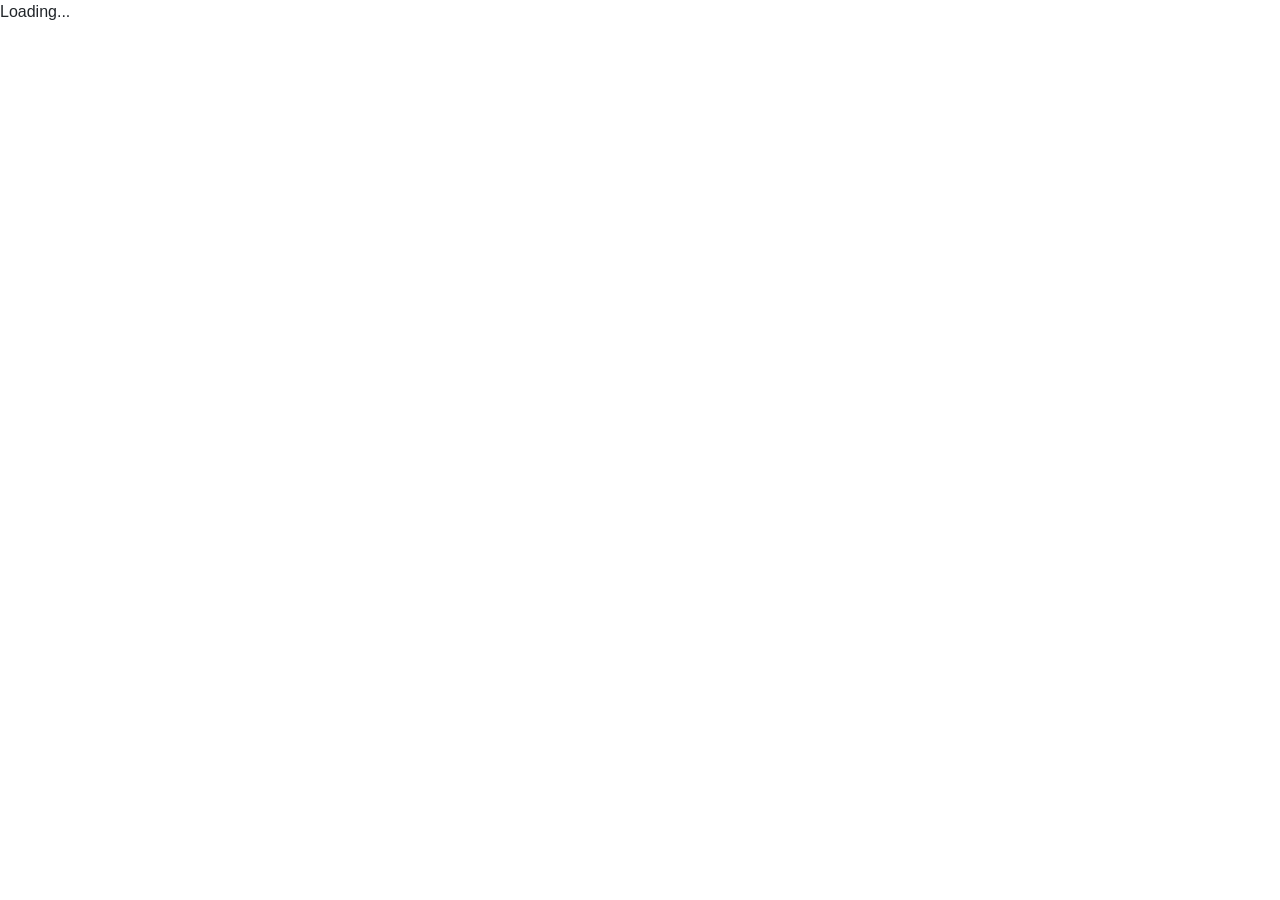
==== index.html @ a7bdf672 "Deploy to GitHub pages" ====
<!DOCTYPE html>
<html lang="en">

<head>
    <meta charset="utf-8" />
    <meta name="viewport" content="width=device-width, initial-scale=1.0, maximum-scale=1.0, user-scalable=no" />
    <title>Random Workings </title>
    <base href="/RandomWorkings.github.io/wwwroot/index.html" />
    <link href="css/bootstrap/bootstrap.min.css" rel="stylesheet" />
    <link href="css/app.css" rel="stylesheet" />
    <link href="RandomWorkings.github.io.styles.css" rel="stylesheet" />
</head>

<body>
    <div id="app">Loading...</div>

    <div id="blazor-error-ui">
        An unhandled error has occurred.
        <a href="" class="reload">Reload</a>
        <a class="dismiss">🗙</a>
    </div>
    <script src="_framework/blazor.webassembly.js"></script>
</body>

</html>
---- css/app.css ----
﻿@import url('open-iconic/font/css/open-iconic-bootstrap.min.css');

html, body {
    font-family: 'Helvetica Neue', Helvetica, Arial, sans-serif;
}

h1:focus {
    outline: none;
}

a, .btn-link {
    color: #0071c1;
}

.btn-primary {
    color: #fff;
    background-color: #1b6ec2;
    border-color: #1861ac;
}

.content {
    padding-top: 1.1rem;
}

.valid.modified:not([type=checkbox]) {
    outline: 1px solid #26b050;
}

.invalid {
    outline: 1px solid red;
}

.validation-message {
    color: red;
}

#blazor-error-ui {
    background: lightyellow;
    bottom: 0;
    box-shadow: 0 -1px 2px rgba(0, 0, 0, 0.2);
    display: none;
    left: 0;
    padding: 0.6rem 1.25rem 0.7rem 1.25rem;
    position: fixed;
    width: 100%;
    z-index: 1000;
}

    #blazor-error-ui .dismiss {
        cursor: pointer;
        position: absolute;
        right: 0.75rem;
        top: 0.5rem;
    }

.blazor-error-boundary {
    background: url([data-uri]) no-repeat 1rem/1.8rem, #b32121;
    padding: 1rem 1rem 1rem 3.7rem;
    color: white;
}

    .blazor-error-boundary::after {
        content: "An error has occurred."
    }
---- RandomWorkings.github.io.styles.css ----
/* /Shared/MainLayout.razor.rz.scp.css */
.page[b-hs2o8pgb8n] {
    position: relative;
    display: flex;
    flex-direction: column;
}

main[b-hs2o8pgb8n] {
    flex: 1;
}

.sidebar[b-hs2o8pgb8n] {
    background-image: linear-gradient(180deg, rgb(5, 39, 103) 0%, #3a0647 70%);
}

.top-row[b-hs2o8pgb8n] {
    background-color: #f7f7f7;
    border-bottom: 1px solid #d6d5d5;
    justify-content: flex-end;
    height: 3.5rem;
    display: flex;
    align-items: center;
}

    .top-row[b-hs2o8pgb8n]  a, .top-row[b-hs2o8pgb8n]  .btn-link {
        white-space: nowrap;
        margin-left: 1.5rem;
        text-decoration: none;
    }

    .top-row[b-hs2o8pgb8n]  a:hover, .top-row[b-hs2o8pgb8n]  .btn-link:hover {
        text-decoration: underline;
    }

    .top-row[b-hs2o8pgb8n]  a:first-child {
        overflow: hidden;
        text-overflow: ellipsis;
    }

@media (max-width: 640.98px) {
    .top-row:not(.auth)[b-hs2o8pgb8n] {
        display: none;
    }

    .top-row.auth[b-hs2o8pgb8n] {
        justify-content: space-between;
    }

    .top-row[b-hs2o8pgb8n]  a, .top-row[b-hs2o8pgb8n]  .btn-link {
        margin-left: 0;
    }
}

@media (min-width: 641px) {
    .page[b-hs2o8pgb8n] {
        flex-direction: row;
    }

    .sidebar[b-hs2o8pgb8n] {
        width: 250px;
        height: 100vh;
        position: sticky;
        top: 0;
    }

    .top-row[b-hs2o8pgb8n] {
        position: sticky;
        top: 0;
        z-index: 1;
    }

    .top-row.auth[b-hs2o8pgb8n]  a:first-child {
        flex: 1;
        text-align: right;
        width: 0;
    }

    .top-row[b-hs2o8pgb8n], article[b-hs2o8pgb8n] {
        padding-left: 2rem !important;
        padding-right: 1.5rem !important;
    }
}
/* /Shared/NavMenu.razor.rz.scp.css */
.navbar-toggler[b-ekhggkv9fp] {
    background-color: rgba(255, 255, 255, 0.1);
}

.top-row[b-ekhggkv9fp] {
    height: 3.5rem;
    background-color: rgba(0,0,0,0.4);
}

.navbar-brand[b-ekhggkv9fp] {
    font-size: 1.1rem;
}

.oi[b-ekhggkv9fp] {
    width: 2rem;
    font-size: 1.1rem;
    vertical-align: text-top;
    top: -2px;
}

.nav-item[b-ekhggkv9fp] {
    font-size: 0.9rem;
    padding-bottom: 0.5rem;
}

    .nav-item:first-of-type[b-ekhggkv9fp] {
        padding-top: 1rem;
    }

    .nav-item:last-of-type[b-ekhggkv9fp] {
        padding-bottom: 1rem;
    }

    .nav-item[b-ekhggkv9fp]  a {
        color: #d7d7d7;
        border-radius: 4px;
        height: 3rem;
        display: flex;
        align-items: center;
        line-height: 3rem;
    }

.nav-item[b-ekhggkv9fp]  a.active {
    background-color: rgba(255,255,255,0.25);
    color: white;
}

.nav-item[b-ekhggkv9fp]  a:hover {
    background-color: rgba(255,255,255,0.1);
    color: white;
}

@media (min-width: 641px) {
    .navbar-toggler[b-ekhggkv9fp] {
        display: none;
    }

    .collapse[b-ekhggkv9fp] {
        /* Never collapse the sidebar for wide screens */
        display: block;
    }
}
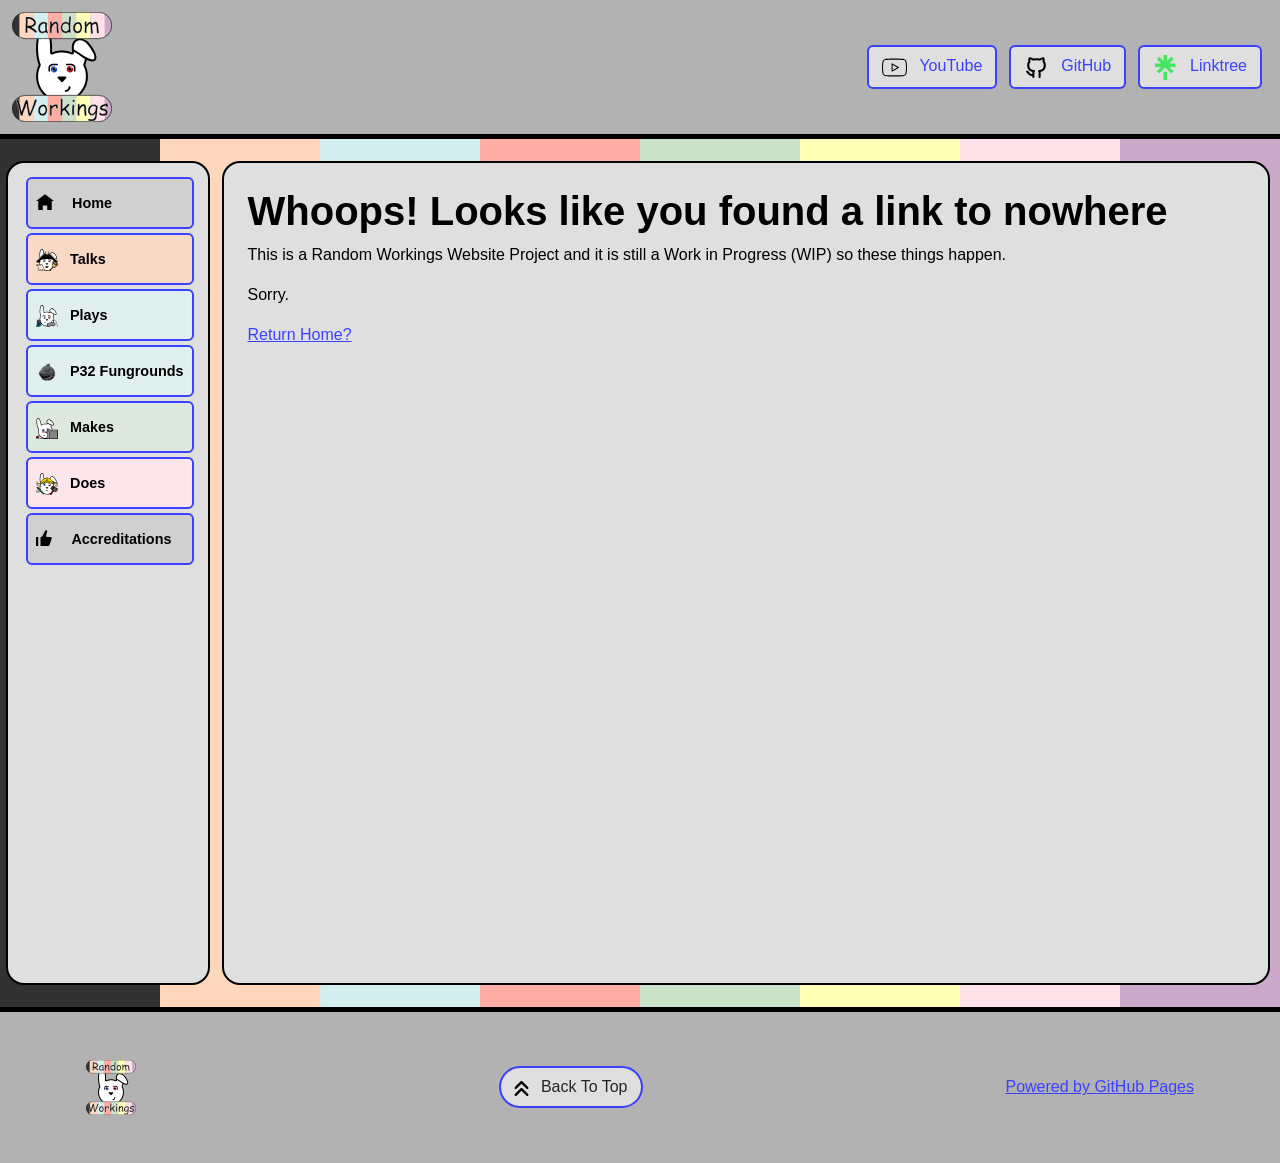
==== commit ec8f6d96: "Deploying to release from @ RandomWorkings/RandomWorkings.github.io@d31561d78f739dfe1ae41e11dc1c4c6a" ====
--- a/index.html
+++ b/index.html
@@ -1,14 +1,16 @@
 <!DOCTYPE html>
-<html lang="en">
+<html lang="en-gb">
 
 <head>
     <meta charset="utf-8" />
     <meta name="viewport" content="width=device-width, initial-scale=1.0, maximum-scale=1.0, user-scalable=no" />
-    <title>Random Workings </title>
-    <base href="/RandomWorkings.github.io/wwwroot/index.html" />
-    <link href="css/bootstrap/bootstrap.min.css" rel="stylesheet" />
-    <link href="css/app.css" rel="stylesheet" />
-    <link href="RandomWorkings.github.io.styles.css" rel="stylesheet" />
+    <title>Random Workings</title>
+    <base href="/" />
+    <link rel="icon" type="image/svg+xml" href="images/icons/random-workings/rw-rabbit-clips-neutral.svg" width=scale>
+    <script src="https://cdn.jsdelivr.net/npm/bootstrap@5.3.2/dist/js/bootstrap.bundle.min.js" integrity="sha384-C6RzsynM9kWDrMNeT87bh95OGNyZPhcTNXj1NW7RuBCsyN/o0jlpcV8Qyq46cDfL" crossorigin="anonymous"></script>
+    <link rel="stylesheet" href="https://cdn.jsdelivr.net/npm/bootstrap@5.3.2/dist/css/bootstrap.min.css" integrity="sha384-T3c6CoIi6uLrA9TneNEoa7RxnatzjcDSCmG1MXxSR1GAsXEV/Dwwykc2MPK8M2HN" crossorigin="anonymous">
+    <link rel="stylesheet" href="css/app.css" />
+    <link rel="stylesheet" href="RandomWorkings.github.io.styles.css" />
 </head>
 
 <body>
@@ -22,4 +24,4 @@
     <script src="_framework/blazor.webassembly.js"></script>
 </body>
 
-</html>
+</html>
--- a/css/app.css
+++ b/css/app.css
@@ -1,40 +1,432 @@
 ﻿@import url('open-iconic/font/css/open-iconic-bootstrap.min.css');
 
-html, body {
-    font-family: 'Helvetica Neue', Helvetica, Arial, sans-serif;
-}
-
-h1:focus {
+/* Random Workings Variables */
+
+:root
+{
+    --true-black: #000;
+    --true-white: #FFF;
+    --rw-notice-grey-light: #DFDFDF;
+    --rw-notice-grey-dark: #B2B2B2;
+    --rw-talks-orange-light: #F8D9C5;
+    --rw-talks-orange: #FED7BD;
+    --rw-talks-orange-dark: #F8B588;
+    --rw-talks-orange-tint-55: #FED7BD55;
+    --rw-talks-grey: #323232;
+    --rw-talks-grey-tint-55: #B2B2B255;
+    --rw-plays-blue-light: #E1EFEF;
+    --rw-plays-blue: #D3EFEF;
+    --rw-plays-blue-dark: #A1EFEF;
+    --rw-plays-blue-tint-55: #D3EFEF55;
+    --rw-plays-red-light: #F8C1BA;
+    --rw-plays-red: #FDADA4;
+    --rw-plays-red-dark: #FD978B;
+    --rw-plays-red-tint-55: #FDADA455;
+    --rw-makes-green-light: #DDE9DC;
+    --rw-makes-green: #CBE1CA;
+    --rw-makes-green-dark: #AFE7AC;
+    --rw-makes-green-tint-55: #CBE1CA55;
+    --rw-makes-yellow-light: #FEFEB4;
+    --rw-makes-yellow: #FEFEB4;
+    --rw-makes-yellow-dark: #FEFEB4;
+    --rw-makes-yellow-tint-55: #FEFEB455;
+    --rw-does-pink-light: #FCE5EB;
+    --rw-does-pink: #FEE0E8;
+    --rw-does-pink-dark: #F8C1D0;
+    --rw-does-pink-tint-55: #FEE0E855;
+    --rw-does-purple-light: #CBA9CA;
+    --rw-does-purple: #CBA9CA;
+    --rw-does-purple-dark: #CBA9CA;
+    --rw-does-purple-tint-55: #CBA9CA55;
+    --rw-rabbit-blue: #3A42FE;
+    --rw-rabbit-blue-tint-55: #3A42FE66;
+    --rw-rabbit-red: #C6120C;
+    --rw-rabbit-red-tint-55: #C6120C66;
+    --rw-zombie-purple: #683597;
+    --rw-zombie-orange: #C6380D;
+}
+
+.rw-plays-blue
+{
+    background-color: var(--rw-plays-blue);
+}
+
+.rw-plays-red
+{
+    background-color: var(--rw-plays-red);
+}
+
+#app
+{
+    background-image: url("/images/channel/channel-colours-vert.svg");
+    background-size: 100%;
+    background-repeat: repeat-y;
+}
+
+
+html, body
+{
+    font-family: Arial, Verdana, Tahoma, Calibri, 'Times New Roman', sans-serif, 'Segoe UI', 'Segoe UI Emoji', 'Segoe UI Symbol';
+    font-weight: 400;
+    font-style: normal;
+    color: #000;
+    font-size: 1rem;
+}
+
+h1, h2, h3, h4, h5, h6
+{
+    display:block;
+    width:fit-content;
+    font-weight: 700;
+}
+
+a, button, .tab
+{
+    color: var(--rw-rabbit-blue);
+}
+
+    a:hover, button:hover, .tab:hover
+    {
+        color: var(--rw-rabbit-red);
+    }
+
+    a:visited, button:visited, .tab:visited
+    {
+        color: var(--rw-zombie-orange);
+    }
+
+        a:visited:hover, button:visited:hover, .tab:visited:hover
+        {
+            color: var(--rw-zombie-purple);
+        }
+
+a > img
+{
+    outline: 2px solid var(--rw-rabbit-blue);
+    text-decoration: none;
+}
+
+    a:hover > img
+    {
+        outline: 2px solid var(--rw-rabbit-red);
+    }
+
+    a:visited > img
+    {
+        outline: 2px solid var(--rw-zombie-orange);
+    }
+
+    a:visited:hover > img
+    {
+        outline: 2px solid var(--rw-zombie-purple);
+    }
+
+.navbar-brand > img, .navbar-brand:hover > img, .navbar-brand:visited > img, .navbar-brand:visited:hover > img
+{
     outline: none;
 }
 
-a, .btn-link {
-    color: #0071c1;
-}
-
-.btn-primary {
-    color: #fff;
-    background-color: #1b6ec2;
-    border-color: #1861ac;
-}
-
-.content {
-    padding-top: 1.1rem;
+hr
+{
+    width: 75%;
+    margin: 1rem auto 1rem auto;
+    opacity: .5;
+}
+
+
+#button-deck
+{
+    display: grid;
+    grid-template-columns: 1fr;
+    gap: 0rem;
+}
+
+#section-tabs
+{
+    display: grid;
+    grid-template-columns: 1fr;
+    gap: 1rem;
+}
+
+@media (min-width: 768px)
+{
+    #button-deck
+    {
+        display: grid;
+        grid-template-columns: 1fr 1fr 1fr;
+        gap: 0rem;
+    }
+
+    #section-tabs
+    {
+        display: grid;
+        grid-template-columns: 1fr 1fr 1fr;
+        gap: 1rem;
+    }
+
+    .rw-fungrounds #section-tabs
+    {
+        display: grid;
+        grid-template-columns: 1fr 1fr;
+        gap: 1rem;
+    }
+}
+
+.tab
+{
+    font-size: 0.9rem;
+    font-weight: 700;
+    outline: 2px solid var(--rw-rabbit-blue);
+    color: #000;
+    border-radius: 4px;
+    height: 3rem;
+    padding: 0.5rem;
+    display: flex;
+    align-items: center;
+    justify-content: center;
+    line-height: 3rem;
+}
+
+    .tab.active
+    {
+        background-color: var(--rw-zombie-orange);
+        color: #000;
+        outline: 2px solid var(--rw-zombie-orange);
+    }
+
+    .tab:hover
+    {
+        outline: 2px solid var(--rw-rabbit-red);
+        color: #000;
+    }
+
+.underline
+{
+    text-decoration: underline;
+}
+
+#app
+{
+    background-image: url("/images/channel/channel-colours-vert.svg");
+    background-size: 100%;
+    background-repeat: repeat-y;
+}
+
+.page-header
+{
+    display:flex;
+    justify-content:center;
+}
+
+.page-header h1
+{
+    margin: auto 0 auto 0 !important;
+}
+
+.page-header img
+{
+    display: inline !important;
+    padding: 0 0 0 0 !important;
+    margin: auto 0 auto 0 !important;
+    width: fit-content !important;
+    max-height: calc(1.375rem + 1.5vw) !important;
+}
+
+    .page-header img:first-child
+    {
+        padding: 0 1rem 0 0 !important;
+    }
+
+    .page-header img:last-child
+    {
+        padding: 0 0 0 1rem !important;
+    }
+
+
+.rw-fungrounds h6
+{
+    margin: 2rem 0 1rem 0;
+    text-decoration: underline;
+}
+
+.rw-fungrounds p
+{
+    margin: 1rem 0 0 0;
+    padding: 0;
+}
+
+.rw-fungrounds ul
+{
+    padding-left: 1rem;
+}
+
+.rw-fungrounds ul li
+{
+    margin: 1rem 0 1rem 0;
+}
+
+.rw-fungrounds img
+{
+    object-fit: contain;
+    width: 100%;
+    height: 100%;
+    max-width: 400px;
+    display: block;
+    margin: 1rem auto;
+}
+
+.winCondition, .learnings
+{
+    outline: 5px solid;
+    width: fit-content;
+    padding: 1rem;
+    margin: 2rem auto 2rem auto;
+    text-align: center;
+}
+
+.winCondition
+{
+    outline-color: green;
+}
+
+.learnings
+{
+    outline-color: var(--rw-zombie-purple);
+}
+
+    .winCondition p:first-child, .learnings p:first-child
+    {
+        margin: 0 0 1rem 0;
+        text-decoration: underline;
+    }
+
+    .winCondition p:not(:first-child), .learnings p:not(:first-child)
+    {
+        margin: 0 0 0 0;
+    }
+
+.matchSettings
+{
+    display: grid;
+    grid-template-columns: auto 1fr;
+    gap: 0;
+}
+
+    .matchSettings .settings-row:first-child, .matchSettings .settings-row:nth-child(2)
+    {
+        border-top: 1px solid #000;
+        border-bottom: 1px solid #000;
+    }
+
+    .matchSettings .settings-row:nth-child(2n+1)
+    {
+        border-left: 1px solid #000;
+        border-right: 1px dotted #000;
+    }
+
+    .matchSettings .settings-row:nth-child(2n)
+    {
+        border-right: 1px solid #000;
+    }
+
+    .matchSettings .settings-row
+    {
+        padding: 1rem;
+        border-bottom: 1px solid #000;
+    }
+
+    .matchSettings p
+    {
+        margin: 0;
+    }
+
+.split-content
+{
+    display: grid;
+    grid-template-areas: "main support";
+    grid-template-columns: 1fr auto;
+    gap: 1rem 0;
+}
+
+.main-content
+{
+    grid-area: main;
+}
+
+.support-content
+{
+    grid-area: support;
+}
+
+.graphic-with-caption
+{
+    width: fit-content;
+    margin: 0.25rem auto 1rem auto;
+}
+
+    .graphic-with-caption p
+    {
+        font-size: 0.8rem;
+        width: fit-content;
+        padding: 0 0 0.25rem 0 ;
+        font-style: italic;
+        margin: 0 auto;
+    }
+
+    .graphic-with-caption img
+    {
+        margin: 0 auto;
+    }
+
+.nested-list
+{
+    list-style-type: none;
+}
+
+.paragraph
+{
+    margin: 1.5rem 0 0 0;
+    padding: 0;
+}
+
+    .paragraph p
+    {
+        margin: 1rem 0 0 0;
+        padding: 0 0 0 1rem;
+        text-indent: -1rem;
+    }
+
+        .paragraph p:not(:first-child)
+        {
+            margin: 0;
+        }
+
+h1:focus
+{
+    outline: none;
+}
+
+button:focus:not(:focus-visible)
+{
+    outline: 2px solid var(--rw-zombie-purple);
 }
 
 .valid.modified:not([type=checkbox]) {
     outline: 1px solid #26b050;
 }
 
-.invalid {
+.invalid
+{
     outline: 1px solid red;
 }
 
-.validation-message {
+.validation-message
+{
     color: red;
 }
 
-#blazor-error-ui {
+#blazor-error-ui
+{
     background: lightyellow;
     bottom: 0;
     box-shadow: 0 -1px 2px rgba(0, 0, 0, 0.2);
@@ -46,19 +438,22 @@
     z-index: 1000;
 }
 
-    #blazor-error-ui .dismiss {
+    #blazor-error-ui .dismiss
+    {
         cursor: pointer;
         position: absolute;
         right: 0.75rem;
         top: 0.5rem;
     }
 
-.blazor-error-boundary {
+.blazor-error-boundary
+{
     background: url([data-uri]) no-repeat 1rem/1.8rem, #b32121;
     padding: 1rem 1rem 1rem 3.7rem;
     color: white;
 }
 
-    .blazor-error-boundary::after {
+    .blazor-error-boundary::after
+    {
         content: "An error has occurred."
-    }
+    }
--- a/RandomWorkings.github.io.styles.css
+++ b/RandomWorkings.github.io.styles.css
@@ -1,145 +1,879 @@
-/* /Shared/MainLayout.razor.rz.scp.css */
-.page[b-hs2o8pgb8n] {
-    position: relative;
-    display: flex;
-    flex-direction: column;
-}
-
-main[b-hs2o8pgb8n] {
-    flex: 1;
-}
-
-.sidebar[b-hs2o8pgb8n] {
-    background-image: linear-gradient(180deg, rgb(5, 39, 103) 0%, #3a0647 70%);
-}
-
-.top-row[b-hs2o8pgb8n] {
-    background-color: #f7f7f7;
-    border-bottom: 1px solid #d6d5d5;
-    justify-content: flex-end;
-    height: 3.5rem;
+/* /Components/Footer.razor.rz.scp.css */
+#footer[b-0ypt7511n0]
+{
+    border-top: 5px solid;
+    background-color: var(--rw-notice-grey-dark);
+}
+
+.footer[b-0ypt7511n0]
+{
     display: flex;
     align-items: center;
-}
-
-    .top-row[b-hs2o8pgb8n]  a, .top-row[b-hs2o8pgb8n]  .btn-link {
-        white-space: nowrap;
-        margin-left: 1.5rem;
-        text-decoration: none;
-    }
-
-    .top-row[b-hs2o8pgb8n]  a:hover, .top-row[b-hs2o8pgb8n]  .btn-link:hover {
-        text-decoration: underline;
-    }
-
-    .top-row[b-hs2o8pgb8n]  a:first-child {
-        overflow: hidden;
-        text-overflow: ellipsis;
-    }
-
-@media (max-width: 640.98px) {
-    .top-row:not(.auth)[b-hs2o8pgb8n] {
+    justify-content: space-between;
+}
+
+#footer-brand img[b-0ypt7511n0]
+{
+    width: 50px;
+}
+
+#button-jump-to-top[b-0ypt7511n0]
+{
+    width: auto;
+}
+
+@media (max-width: 575px)
+{
+    #footer[b-0ypt7511n0]
+    {
+    }
+
+    #footer-text[b-0ypt7511n0]
+    {
+        font-size: 0.8rem;
+    }
+
+    #footer-brand[b-0ypt7511n0]
+    {
         display: none;
     }
-
-    .top-row.auth[b-hs2o8pgb8n] {
-        justify-content: space-between;
-    }
-
-    .top-row[b-hs2o8pgb8n]  a, .top-row[b-hs2o8pgb8n]  .btn-link {
-        margin-left: 0;
-    }
-}
-
-@media (min-width: 641px) {
-    .page[b-hs2o8pgb8n] {
-        flex-direction: row;
-    }
-
-    .sidebar[b-hs2o8pgb8n] {
-        width: 250px;
-        height: 100vh;
+}
+
+@media (min-width: 575px)
+{
+    #footer-text[b-0ypt7511n0]
+    {
+        font-size: 1rem;
+    }
+}
+/* /Components/MainLayout.razor.rz.scp.css */
+@media (min-width: 992px)
+{
+    #body[b-jmag1m76rg]
+    {
+        display: grid;
+        grid-template-areas: "sidebar content";
+        grid-template-columns: auto 5fr;
+        gap: 1rem;
+    }
+}
+
+#pages[b-jmag1m76rg]
+{
+    grid-area: sidebar;
+}
+
+#content[b-jmag1m76rg]
+{
+    grid-area: content;
+    background-color: var(--rw-notice-grey-light);    
+    order: 1;    
+    border-radius: 1rem;
+    box-shadow: 0 0 0 2px #000;
+}
+
+
+@media (min-width: 992px)
+{
+    #content[b-jmag1m76rg]
+    {
+    }
+
+    #pages[b-jmag1m76rg]
+    {
+        position: -webkit-sticky;
         position: sticky;
-        top: 0;
-    }
-
-    .top-row[b-hs2o8pgb8n] {
-        position: sticky;
+        top: 9rem;
+        display: block !important;
+        height: calc(100vh - 5rem);
+        padding-left: 0.25rem;
+        margin-left: -0.25rem;
+        overflow-y: auto;
+        background-color: var(--rw-notice-grey-light);
+        border-radius: 1rem;
+        box-shadow: 0 0 0 2px #000;
+    }
+}
+
+@media (max-width: 991.98px)
+{
+    #content[b-jmag1m76rg]
+    {
+        max-width: 760px;
+        margin-inline: auto;
+        min-height: calc(100vh - 5rem);
+    }
+}
+
+@media (min-width: 768px)
+{
+    #content[b-jmag1m76rg]
+    {
+
+    }
+}
+/* /Components/NavBar.razor.rz.scp.css */
+#header[b-0y2czajmw0]
+{
+    padding: 0.75rem 0;
+    border-bottom: 5px solid;
+    background-color: var(--rw-notice-grey-dark);
+}
+
+.offcanvas-body[b-0y2czajmw0]
+{
+    align-items: center;
+    justify-content: end;
+}
+
+.navbar-toggler[b-0y2czajmw0]
+{
+    box-shadow: 0px 0px 0px 2px var(--rw-rabbit-blue-tint-55);
+    border-radius: 0.25rem;
+    border: none;
+    background-color: var(--rw-notice-grey-light);
+}
+
+.navbar-toggler:focus[b-0y2czajmw0]
+{
+    box-shadow: 0px 0px 0px 2px var(--rw-rabbit-red);
+    border-radius: 0.25rem;
+}
+
+.navbar-toggler:hover[b-0y2czajmw0]
+{
+    box-shadow: 0px 0px 0px 2px var(--rw-rabbit-red);
+    border-radius: 0.25rem;
+}
+
+.navbar-toggler svg[b-0y2czajmw0]
+{
+    width: 1.5rem;
+    height: 1.5rem;
+}
+
+nav .offcanvas-lg[b-0y2czajmw0]
+{
+    background-color: var(--rw-talks-grey);
+}
+
+    nav[b-0y2czajmw0]  .button
+    {
+        border-radius: 4px;
+    }
+
+#navbar-brand img[b-0y2czajmw0]
+{
+    width: 50px;
+}
+
+@media(min-width: 575px)
+{
+    #navbar-brand img[b-0y2czajmw0]
+    {
+        width: 100px;
+    }
+}
+
+
+@media (min-width: 641px)
+{
+    nav[b-0y2czajmw0]
+    {
+        /*position: sticky;*/
         top: 0;
         z-index: 1;
     }
 
-    .top-row.auth[b-hs2o8pgb8n]  a:first-child {
-        flex: 1;
-        text-align: right;
-        width: 0;
-    }
-
-    .top-row[b-hs2o8pgb8n], article[b-hs2o8pgb8n] {
-        padding-left: 2rem !important;
-        padding-right: 1.5rem !important;
-    }
-}
-/* /Shared/NavMenu.razor.rz.scp.css */
-.navbar-toggler[b-ekhggkv9fp] {
-    background-color: rgba(255, 255, 255, 0.1);
-}
-
-.top-row[b-ekhggkv9fp] {
-    height: 3.5rem;
-    background-color: rgba(0,0,0,0.4);
-}
-
-.navbar-brand[b-ekhggkv9fp] {
-    font-size: 1.1rem;
-}
-
-.oi[b-ekhggkv9fp] {
+    .offcanvas-title[b-0y2czajmw0]
+    {
+        display: none;
+    }
+}
+
+@media (max-width: 991.98px)
+{
+    #navbar-toggler[b-0y2czajmw0]
+    {
+        width: 4.25rem;
+    }
+
+    #sidebar-toggler[b-0y2czajmw0]
+    {
+        width: 4.25rem;
+    }
+}
+/* /Components/Shared/Button.razor.rz.scp.css */
+.button[b-xqu2yr3zdm]
+{
+    border-radius: 40px;
+    background-color: var(--rw-notice-grey-light);
+    outline: 2px solid var(--rw-rabbit-blue);
+    margin: 0.5rem;
+    width: fit-content;
+}
+
+.button-text[b-xqu2yr3zdm]
+{
+    padding-left: 0;
+}
+
+.button a[b-xqu2yr3zdm], .button .link[b-xqu2yr3zdm]
+{
+    color: var(--rw-rabbit-blue);
+    background-color:  var(--rw-notice-grey-light);
+    text-decoration: none;
+    align-items: center;
+}
+
+.button:active[b-xqu2yr3zdm]
+{
+    background-color:  var(--rw-notice-grey-light);
+}
+
+.button:hover[b-xqu2yr3zdm]
+{
+    outline: 2px solid var(--rw-rabbit-red);
+}
+
+.button:hover a[b-xqu2yr3zdm], .button:hover .link[b-xqu2yr3zdm]
+{
+    text-decoration: none;
+    color: var(--rw-rabbit-red);
+}
+/* /Components/Shared/ImageButton.razor.rz.scp.css */
+.button[b-q40nt5opzd]
+{
+    border-radius: 40px;
+    background-color: var(--rw-notice-grey-light);
+    outline: 2px solid var(--rw-rabbit-blue);
+    margin: 0.5rem;
+    width: fit-content;
+}
+
+.button-text[b-q40nt5opzd]
+{
+    padding-left: 0;
+}
+
+.button a[b-q40nt5opzd], .button .link[b-q40nt5opzd]
+{
+    color: var(--rw-rabbit-blue);
+    background-color: var(--rw-notice-grey-light);
+    text-decoration: none;
+    align-items: center;
+}
+
+.button:active[b-q40nt5opzd]
+{
+    background-color: var(--rw-notice-grey-light);
+}
+
+.button:hover[b-q40nt5opzd]
+{
+    outline: 2px solid var(--rw-rabbit-red);
+}
+
+    .button:hover a[b-q40nt5opzd], .button:hover .link[b-q40nt5opzd]
+    {
+        text-decoration: none;
+        color: var(--rw-rabbit-red);
+    }
+/* /Components/Shared/JumpToTopButton.razor.rz.scp.css */
+.row[b-a3vz0hzi1p]
+{
+    flex-wrap: none;
+}
+
+.button[b-a3vz0hzi1p]
+{
+    border-radius: 40px;
+    background-color: var(--rw-notice-grey-light);
+    outline: 2px solid var(--rw-rabbit-blue);
+    margin: 0.5rem;
+    width: fit-content;
+}
+
+.button-text[b-a3vz0hzi1p]
+{
+    padding-left: 0;
+}
+
+.button a[b-a3vz0hzi1p], .button .link[b-a3vz0hzi1p]
+{
+    color: var(--rw-rabbit-blue);
+    background-color: var(--rw-notice-grey-light);
+    text-decoration: none;
+    align-items: center;
+}
+
+.button:active[b-a3vz0hzi1p]
+{
+    background-color: var(--rw-notice-grey-light);
+}
+
+.button:hover[b-a3vz0hzi1p]
+{
+    outline: 2px solid var(--rw-rabbit-red);
+}
+
+    .button:hover a[b-a3vz0hzi1p], .button:hover .link[b-a3vz0hzi1p]
+    {
+        text-decoration: none;
+        color: var(--rw-rabbit-red);
+    }
+/* /Components/SideBar.razor.rz.scp.css */
+#sidebar[b-9nsodt6yp4]
+{
+    background-color: var(--rw-talks-grey);
+}
+
+.nav-link[b-9nsodt6yp4]
+{
+    display: grid;
+    gap: 0;
+}
+
+.oi[b-9nsodt6yp4]
+{
     width: 2rem;
     font-size: 1.1rem;
     vertical-align: text-top;
     top: -2px;
 }
 
-.nav-item[b-ekhggkv9fp] {
+.nav-item[b-9nsodt6yp4]
+{
     font-size: 0.9rem;
+    font-weight: 700;
     padding-bottom: 0.5rem;
 }
 
-    .nav-item:first-of-type[b-ekhggkv9fp] {
+    .nav-item:first-of-type[b-9nsodt6yp4]
+    {
         padding-top: 1rem;
     }
 
-    .nav-item:last-of-type[b-ekhggkv9fp] {
+    .nav-item:last-of-type[b-9nsodt6yp4]
+    {
         padding-bottom: 1rem;
     }
 
-    .nav-item[b-ekhggkv9fp]  a {
-        color: #d7d7d7;
+    .nav-item[b-9nsodt6yp4]  a
+    {
+        outline: 2px solid var(--rw-rabbit-blue);
+        color: #000;
+        background-color: var(--rw-talks-grey-tint-55);
         border-radius: 4px;
         height: 3rem;
+        padding: 0.5rem;
         display: flex;
         align-items: center;
         line-height: 3rem;
     }
 
-.nav-item[b-ekhggkv9fp]  a.active {
-    background-color: rgba(255,255,255,0.25);
-    color: white;
-}
-
-.nav-item[b-ekhggkv9fp]  a:hover {
-    background-color: rgba(255,255,255,0.1);
-    color: white;
-}
-
-@media (min-width: 641px) {
-    .navbar-toggler[b-ekhggkv9fp] {
-        display: none;
-    }
-
-    .collapse[b-ekhggkv9fp] {
+        .nav-item[b-9nsodt6yp4]  a.active
+        {
+            background-color: var(--rw-notice-grey-dark);
+            color: #000;
+            outline: 2px solid var(--rw-zombie-orange);
+        }
+
+        .nav-item[b-9nsodt6yp4]  a:hover
+        {
+            outline: 2px solid var(--rw-rabbit-red);
+            color: #000;
+        }
+
+@media (min-width: 641px)
+{
+    .collapse[b-9nsodt6yp4]
+    {
         /* Never collapse the sidebar for wide screens */
         display: block;
     }
 }
+
+.nav-item[b-9nsodt6yp4]  #rw-talks
+{
+    color: #000;
+    background-color:  var(--rw-talks-orange-light);
+}
+
+    .nav-item[b-9nsodt6yp4]  #rw-talks.active
+    {
+        background-color:  var(--rw-talks-orange-dark);
+    }
+
+.nav-item[b-9nsodt6yp4]  #rw-plays
+{
+    color: #000;
+    background-color: var(--rw-plays-blue-light);
+}
+
+    .nav-item[b-9nsodt6yp4]  #rw-plays.active
+    {
+        background-color: var(--rw-plays-blue-dark);
+    }
+
+.nav-item[b-9nsodt6yp4]  #rw-makes
+{
+    color: #000;
+    background-color: var(--rw-makes-green-light);
+}
+
+    .nav-item[b-9nsodt6yp4]  #rw-makes.active
+    {
+        background-color: var(--rw-makes-green-dark);
+    }
+
+.nav-item[b-9nsodt6yp4]  #rw-does
+{
+    color: #000;
+    background-color: var(--rw-does-pink-light);
+}
+
+    .nav-item[b-9nsodt6yp4]  #rw-does.active
+    {
+        background-color: var(--rw-does-pink-dark);
+    }
+/* /Pages/Channel/FetchData.razor.rz.scp.css */
+#rw-fetch[b-ak75ssim7e]
+{
+
+}
+/* /Pages/Does/Does.razor.rz.scp.css */
+#rw-does[b-alcpu3pnrz]
+{
+
+}
+/* /Pages/Experimental/Counter.razor.rz.scp.css */
+#rw-counter[b-050eqx2xez]
+{
+
+}
+/* /Pages/Fungrounds/ConcreteJungle.razor.rz.scp.css */
+#rw-treasure-hunt[b-d0je65wen9]
+{
+}
+
+    #rw-treasure-hunt[b-d0je65wen9]  .tab:hover
+    {
+        background-color: var(--rw-plays-blue);
+    }
+
+    #rw-treasure-hunt[b-d0je65wen9]  .tab-active
+    {
+        background-color: var(--rw-plays-blue-dark);
+    }
+
+    #rw-treasure-hunt[b-d0je65wen9]  .tab-inactive
+    {
+        background-color: var(--rw-plays-red);
+    }
+
+@media (min-width: 768px)
+{
+    .two-image-spread[b-d0je65wen9]
+    {
+        display: grid;
+        grid-template-columns: 1fr 1fr;
+        gap: 1rem;
+    }
+
+    .four-image-spread[b-d0je65wen9]
+    {
+        display: grid;
+        grid-template-columns: 1fr 1fr 1fr 1fr;
+        gap: 1rem;
+    }
+}
+
+.two-image-spread img[b-d0je65wen9], .four-image-spread img[b-d0je65wen9]
+{
+    max-height: 300px;
+}
+/* /Pages/Fungrounds/DemolitionDerby.razor.rz.scp.css */
+#rw-demolition-derby[b-7iy36seif5]
+{
+}
+    #rw-demolition-derby[b-7iy36seif5]  .tab:hover
+    {
+        background-color: var(--rw-plays-blue);
+    }
+
+    #rw-demolition-derby[b-7iy36seif5]  .tab-active
+    {
+        background-color: var(--rw-plays-blue-dark);
+    }
+
+    #rw-demolition-derby[b-7iy36seif5]  .tab-inactive
+    {
+        background-color: var(--rw-plays-red);
+    }
+/* /Pages/Fungrounds/DogFight.razor.rz.scp.css */
+#rw-dog-fight[b-e0ppgak3a1]
+{
+}
+
+    #rw-dog-fight[b-e0ppgak3a1]  .tab:hover
+    {
+        background-color: var(--rw-plays-blue);
+    }
+
+    #rw-dog-fight[b-e0ppgak3a1]  .tab-active
+    {
+        background-color: var(--rw-plays-blue-dark);
+    }
+
+    #rw-dog-fight[b-e0ppgak3a1]  .tab-inactive
+    {
+        background-color: var(--rw-plays-red);
+    }
+
+#dog-fight-landing-strips[b-e0ppgak3a1]
+{
+    max-height:300px;
+}
+/* /Pages/Fungrounds/FunGrounds.razor.rz.scp.css */
+#rw-fungrounds[b-zdz6ya2ebf]
+{
+}
+
+[b-zdz6ya2ebf] .tab:hover
+{
+    background-color: var(--rw-plays-blue);
+}
+
+#rw-fungrounds[b-zdz6ya2ebf]  .button
+{
+    width: auto;
+}
+
+#rw-fungrounds .bd-community-modes[b-zdz6ya2ebf]  .button
+{
+    width: auto;
+    background-color: var(--rw-plays-blue-light);
+}
+
+#rw-fungrounds .bd-alternative-modes[b-zdz6ya2ebf]  .button
+{
+    width: auto;
+    background-color: var(--rw-plays-red-light);
+}
+
+    #rw-fungrounds[b-zdz6ya2ebf]  .tab:hover
+    {
+        background-color: var(--rw-plays-blue);
+    }
+
+    #rw-fungrounds[b-zdz6ya2ebf]  .tab-active
+    {
+        background-color: var(--rw-plays-blue-dark);
+    }
+
+    #rw-fungrounds[b-zdz6ya2ebf]  .tab-inactive
+    {
+        background-color: var(--rw-plays-red);
+    }
+/* /Pages/Fungrounds/GasCanRoulette.razor.rz.scp.css */
+#rw-gas-can-roulette[b-jghm0ssa39]
+{
+}
+
+    #rw-gas-can-roulette::deep .tab:hover[b-jghm0ssa39]
+    {
+        background-color: var(--rw-plays-blue);
+    }
+
+    #rw-gas-can-roulette[b-jghm0ssa39]  .tab-active
+    {
+        background-color: var(--rw-plays-blue-dark);
+    }
+
+    #rw-gas-can-roulette[b-jghm0ssa39]  .tab-inactive
+    {
+        background-color: var(--rw-plays-red);
+    }
+/* /Pages/Fungrounds/HideAndSeek.razor.rz.scp.css */
+#rw-hide-and-seek[b-oo4p71l572]
+{
+}
+
+    #rw-hide-and-seek[b-oo4p71l572]  .tab:hover
+    {
+        background-color: var(--rw-plays-blue);
+    }
+
+    #rw-hide-and-seek[b-oo4p71l572]  .tab-active
+    {
+        background-color: var(--rw-plays-blue-dark);
+    }
+
+    #rw-hide-and-seek[b-oo4p71l572]  .tab-inactive
+    {
+        background-color: var(--rw-plays-red);
+    }
+/* /Pages/Fungrounds/ModeVariant.razor.rz.scp.css */
+#rw-mode-variant[b-0s1jck3ovy]
+{
+}
+
+    #rw-mode-variant[b-0s1jck3ovy]  .tab:hover
+    {
+        background-color: var(--rw-plays-blue);
+    }
+
+    #rw-mode-variant[b-0s1jck3ovy]  .tab-active
+    {
+        background-color: var(--rw-plays-blue-dark);
+    }
+
+    #rw-mode-variant[b-0s1jck3ovy]  .tab-inactive
+    {
+        background-color: var(--rw-plays-red);
+    }
+/* /Pages/Fungrounds/Parade.razor.rz.scp.css */
+#rw-parade[b-3up69xn5qz]
+{
+}
+
+    #rw-parade[b-3up69xn5qz]  .tab:hover
+    {
+        background-color: var(--rw-plays-blue);
+    }
+
+    #rw-parade[b-3up69xn5qz]  .tab-active
+    {
+        background-color: var(--rw-plays-blue-dark);
+    }
+
+    #rw-parade[b-3up69xn5qz]  .tab-inactive
+    {
+        background-color: var(--rw-plays-red);
+    }
+
+@media (min-width: 768px)
+{
+    .two-image-spread[b-3up69xn5qz]
+    {
+        display: grid;
+        grid-template-columns: 1fr 1fr;
+        gap: 1rem;
+    }
+
+    .four-image-spread[b-3up69xn5qz]
+    {
+        display: grid;
+        grid-template-columns: 1fr 1fr 1fr 1fr;
+        gap: 1rem;
+    }
+}
+
+.two-image-spread img[b-3up69xn5qz], .four-image-spread img[b-3up69xn5qz]
+{
+    max-height: 300px;
+}
+/* /Pages/Fungrounds/Race.razor.rz.scp.css */
+#rw-race[b-vob2xilonh]
+{
+}
+
+    #rw-race[b-vob2xilonh]  .tab:hover
+    {
+        background-color: var(--rw-plays-blue);
+    }
+
+    #rw-race[b-vob2xilonh]  .tab-active
+    {
+        background-color: var(--rw-plays-blue-dark);
+    }
+
+    #rw-race[b-vob2xilonh]  .tab-inactive
+    {
+        background-color: var(--rw-plays-red);
+    }
+/* /Pages/Fungrounds/Riddles.razor.rz.scp.css */
+#rw-riddles[b-mnmql98vu8]
+{
+}
+
+    #rw-riddles[b-mnmql98vu8]  .tab:hover
+    {
+        background-color: var(--rw-plays-blue);
+    }
+
+    #rw-riddles[b-mnmql98vu8]  .tab-active
+    {
+        background-color: var(--rw-plays-blue-dark);
+    }
+
+    #rw-riddles[b-mnmql98vu8]  .tab-inactive
+    {
+        background-color: var(--rw-plays-red);
+    }
+/* /Pages/Fungrounds/Shared/PageBase.razor.rz.scp.css */
+#rw-pagebase[b-a71xobd8l6]
+{
+}
+/* /Pages/Fungrounds/SharkHunt.razor.rz.scp.css */
+#rw-shark-hunt[b-taiv6wiyec]
+{
+}
+
+    #rw-shark-hunt::deep .tab:hover[b-taiv6wiyec]
+    {
+        background-color: var(--rw-plays-blue);
+    }
+
+    #rw-shark-hunt[b-taiv6wiyec]  .tab-active
+    {
+        background-color: var(--rw-plays-blue-dark);
+    }
+
+    #rw-shark-hunt[b-taiv6wiyec]  .tab-inactive
+    {
+        background-color: var(--rw-plays-red);
+    }
+
+#shark-hunt-limits[b-taiv6wiyec], #shark-hunt-costume[b-taiv6wiyec]
+{
+    max-height: 300px;
+}
+/* /Pages/Fungrounds/Training.razor.rz.scp.css */
+#rw-treasure-hunt[b-2f16o0671y]
+{
+}
+
+    #rw-treasure-hunt[b-2f16o0671y]  .tab:hover
+    {
+        background-color: var(--rw-plays-blue);
+    }
+
+    #rw-treasure-hunt[b-2f16o0671y]  .tab-active
+    {
+        background-color: var(--rw-plays-blue-dark);
+    }
+
+    #rw-treasure-hunt[b-2f16o0671y]  .tab-inactive
+    {
+        background-color: var(--rw-plays-red);
+    }
+
+@media (min-width: 768px)
+{
+    .two-image-spread[b-2f16o0671y]
+    {
+        display: grid;
+        grid-template-columns: 1fr 1fr;
+        gap: 1rem;
+    }
+
+    .four-image-spread[b-2f16o0671y]
+    {
+        display: grid;
+        grid-template-columns: 1fr 1fr 1fr 1fr;
+        gap: 1rem;
+    }
+}
+
+.two-image-spread img[b-2f16o0671y], .four-image-spread img[b-2f16o0671y]
+{
+    max-height: 300px;
+}
+/* /Pages/Fungrounds/TreasureHunt.razor.rz.scp.css */
+#rw-treasure-hunt[b-6bgzhot4bm]
+{
+}
+
+    #rw-treasure-hunt[b-6bgzhot4bm]  .tab:hover
+    {
+        background-color: var(--rw-plays-blue);
+    }
+
+    #rw-treasure-hunt[b-6bgzhot4bm]  .tab-active
+    {
+        background-color: var(--rw-plays-blue-dark);
+    }
+
+    #rw-treasure-hunt[b-6bgzhot4bm]  .tab-inactive
+    {
+        background-color: var(--rw-plays-red);
+    }
+
+@media (min-width: 768px)
+{
+    .two-image-spread[b-6bgzhot4bm]
+    {
+        display: grid;
+        grid-template-columns: 1fr 1fr;
+        gap: 1rem;
+    }
+
+    .four-image-spread[b-6bgzhot4bm]
+    {
+        display: grid;
+        grid-template-columns: 1fr 1fr 1fr 1fr;
+        gap: 1rem;
+    }
+}
+
+.two-image-spread img[b-6bgzhot4bm], .four-image-spread img[b-6bgzhot4bm]
+{
+    max-height: 300px;
+}
+/* /Pages/Fungrounds/WeaponVariant.razor.rz.scp.css */
+#rw-weapon-variant[b-ihtxgxanm7]
+{
+}
+
+    #rw-weapon-variant[b-ihtxgxanm7]  .tab:hover
+    {
+        background-color: var(--rw-plays-blue);
+    }
+
+    #rw-weapon-variant[b-ihtxgxanm7]  .tab-active
+    {
+        background-color: var(--rw-plays-blue-dark);
+    }
+
+    #rw-weapon-variant[b-ihtxgxanm7]  .tab-inactive
+    {
+        background-color: var(--rw-plays-red);
+    }
+/* /Pages/Index.razor.rz.scp.css */
+#home-brand[b-3ct0u469ps]
+{
+    display: grid;
+    grid-template-columns: 1fr 1fr 1fr 1fr 1fr;
+    gap: 1rem;
+    align-items: center;
+    justify-content: space-between;
+}
+
+    #home-brand img[b-3ct0u469ps]
+    {
+        min-width: 50px;
+        max-height: 100px;
+        margin-right: auto;
+        margin-left: auto;
+    }
+/* /Pages/Information/Accreditation.razor.rz.scp.css */
+#rw-accreditation[b-8du193cozt]
+{
+}
+/* /Pages/Makes/Makes.razor.rz.scp.css */
+#rw-makes[b-u5rejblszk]
+{
+
+}
+/* /Pages/Plays/Plays.razor.rz.scp.css */
+#rw-plays[b-debrcc8duf]
+{
+
+}
+/* /Pages/Talks/Talks.razor.rz.scp.css */
+#rw-talks[b-7qrl2d39m3]
+{
+
+}
